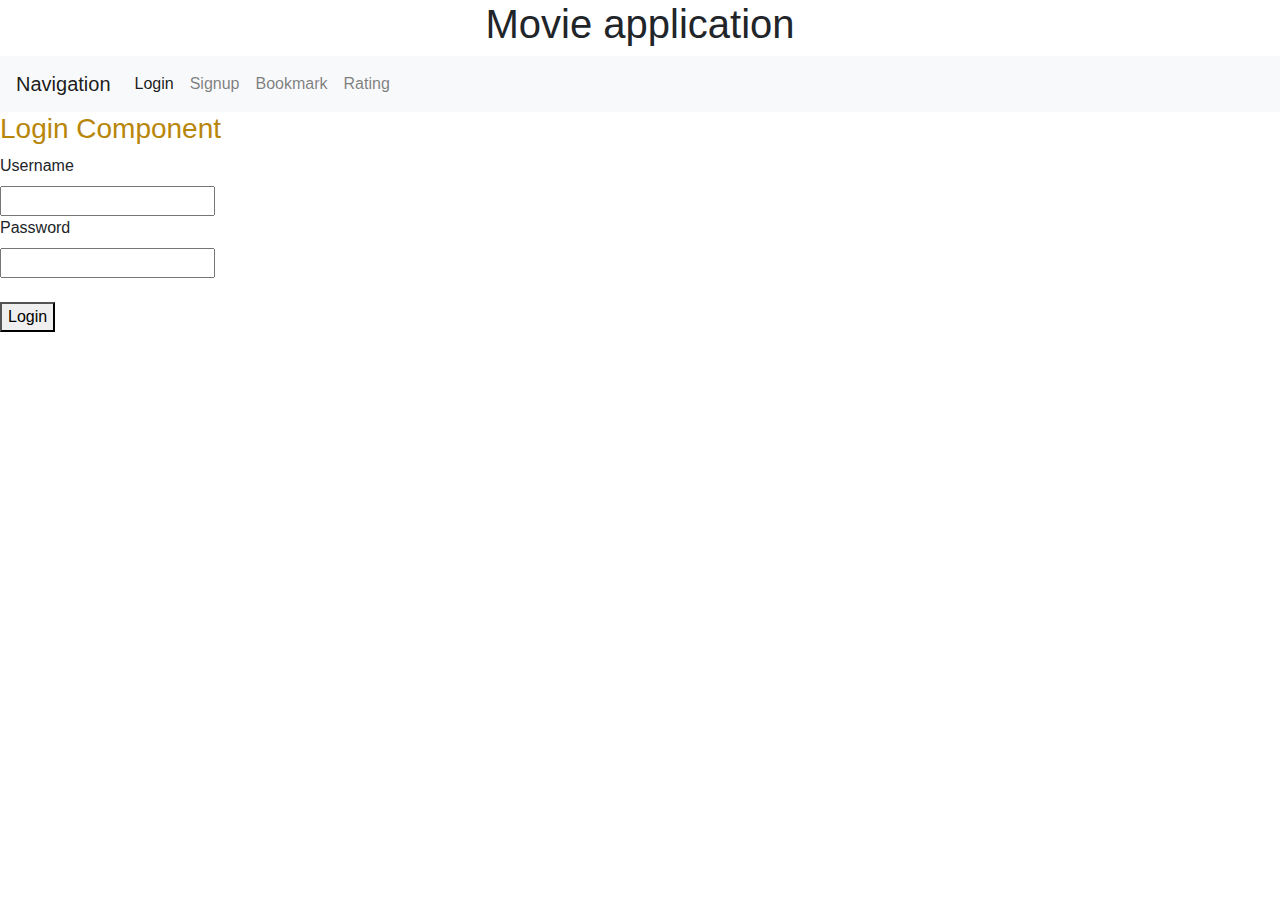
==== WebService/wwwroot/index.html @ 1669d926 "Added navigation between components. Still missing some sort of authentication." ====
﻿<!DOCTYPE html>
<html>
<head>
    <link href="style.css" rel="stylesheet" />
    <link href="js/lib/twitter-bootstrap/css/bootstrap.css" rel="stylesheet" />
    <!--reference doesnt work, if the css inst located in the same folder as index for some reaons-->
    <!-- this reference doesnt work <link href="css/style.css" rel="stylesheet" />, the one at line 4 does  -->
</head>

<body>

    <h1>Movie application</h1>

    <nav class="navbar navbar-expand-lg navbar-light bg-light">
        <a class="navbar-brand" href="#">Navigation</a>
        <button class="navbar-toggler" type="button" data-toggle="collapse" data-target="#navbarNav" aria-controls="navbarNav" aria-expanded="false" aria-label="Toggle navigation">
            <span class="navbar-toggler-icon"></span>
        </button>
        <div class="collapse navbar-collapse" id="navbarNav">
            <ul class="navbar-nav" data-bind="foreach: menuElements">
                <li class="nav-item" data-bind="css: $parent.isActive($data)">
                    <a class="nav-link" href="#" data-bind="click: $parent.changeComponent">
                        <span data-bind="text: $data"></span>
                    </a>
                </li>
            </ul>
        </div>
    </nav>

    <div data-bind="component: {name: currentComponent}"></div>









    <search></search>


    <script data-main="js/main.js" src="js/lib/require.js/require.js"></script>

</body>
</html>
---- WebService/wwwroot/style.css ----
﻿body {
    /* background-image: url("spacemove.gif"); */
    /* background-image: url("purple3.gif"); */ 
    background-image: url("sunset.gif");
    background-size: cover
}

h1 {
    text-align: center;
    font-size: 62px;
    
}

h2 {
    font-size: 23px;
    color: darkkhaki;
}


h3 {
    font-size: 18px;
    color: darkgoldenrod;
}

h4 {
    font-size: 20px;
    color: darkgrey;
}

p { font-size: 17px;
    color: blue;
}


p2 {
    font-size: 19px;
    color: navajowhite;
}

divc {
    height: auto;
    border: 10px solid darkred;
 
}

@keyframes example {
    from {
        color: steelblue;
    }

    to {
        color: navajowhite;
        color: darkred;
    }
    


}

/* The element to apply the animation to */
h1 {
    animation-name: example;
    animation-duration: 2s;
    animation-iteration-count: infinite;
    animation-direction: alternate;
}
---- WebService/wwwroot/css/style.css ----
﻿.fp-border {
    border: 2px solid black;
    margin-top: 20px;
}
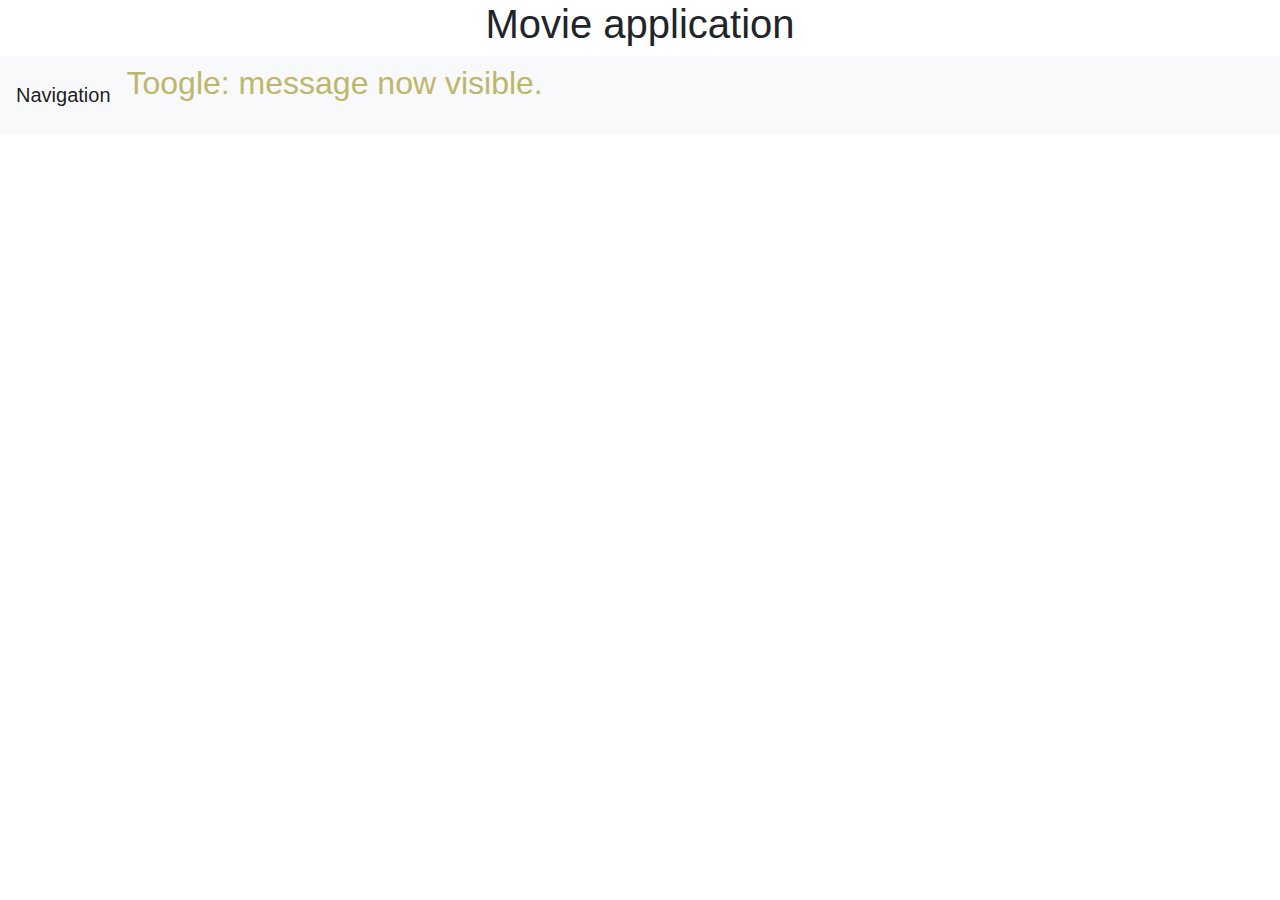
==== commit d3dfcdb3: "attempt at referencing" ====
--- a/WebService/wwwroot/index.html
+++ b/WebService/wwwroot/index.html
@@ -5,6 +5,7 @@
     <link href="js/lib/twitter-bootstrap/css/bootstrap.css" rel="stylesheet" />
     <!--reference doesnt work, if the css inst located in the same folder as index for some reaons-->
     <!-- this reference doesnt work <link href="css/style.css" rel="stylesheet" />, the one at line 4 does  -->
+ 
 </head>
 
 <body>
@@ -16,26 +17,29 @@
         <button class="navbar-toggler" type="button" data-toggle="collapse" data-target="#navbarNav" aria-controls="navbarNav" aria-expanded="false" aria-label="Toggle navigation">
             <span class="navbar-toggler-icon"></span>
         </button>
-        <div class="collapse navbar-collapse" id="navbarNav">
-            <ul class="navbar-nav" data-bind="foreach: menuElements">
-                <li class="nav-item" data-bind="css: $parent.isActive($data)">
-                    <a class="nav-link" href="#" data-bind="click: $parent.changeComponent">
-                        <span data-bind="text: $data"></span>
-                    </a>
-                </li>
-            </ul>
+        <div> 
+            <div data-bind="with:signup.js "> <!-- not working, reference is wrong -->
+                <h2 data-bind="ifnot: parent.showContent"> Toogle: message now visible.  </h2>
+                <!-- Doesnt work atm, because HTML can't find the showContent observable object. The reference is incorrect/ missing something -->
+                <!--  Message above should only be visible when showContent is false, and be invisible when true. showContent is true when User is logged in  -->
+                <div class="collapse navbar-collapse" id="navbarNav">
+
+
+                    <ul class="navbar-nav" data-bind="foreach: menuElements">
+
+                        <li class="nav-item" data-bind="css: $parent.isActive($data)">
+
+                            <a class="nav-link" href="#" data-bind="click: $parent.changeComponent">
+                                <span data-bind="text: $data"></span>
+                            </a>
+                        </li>
+                    </ul>
+                </div>
+            </div>
         </div>
-    </nav>
+</nav>
 
     <div data-bind="component: {name: currentComponent}"></div>
-
-
-
-
-
-
-
-
 
     <search></search>
 
@@ -43,4 +47,4 @@
     <script data-main="js/main.js" src="js/lib/require.js/require.js"></script>
 
 </body>
-</html>+    </html>
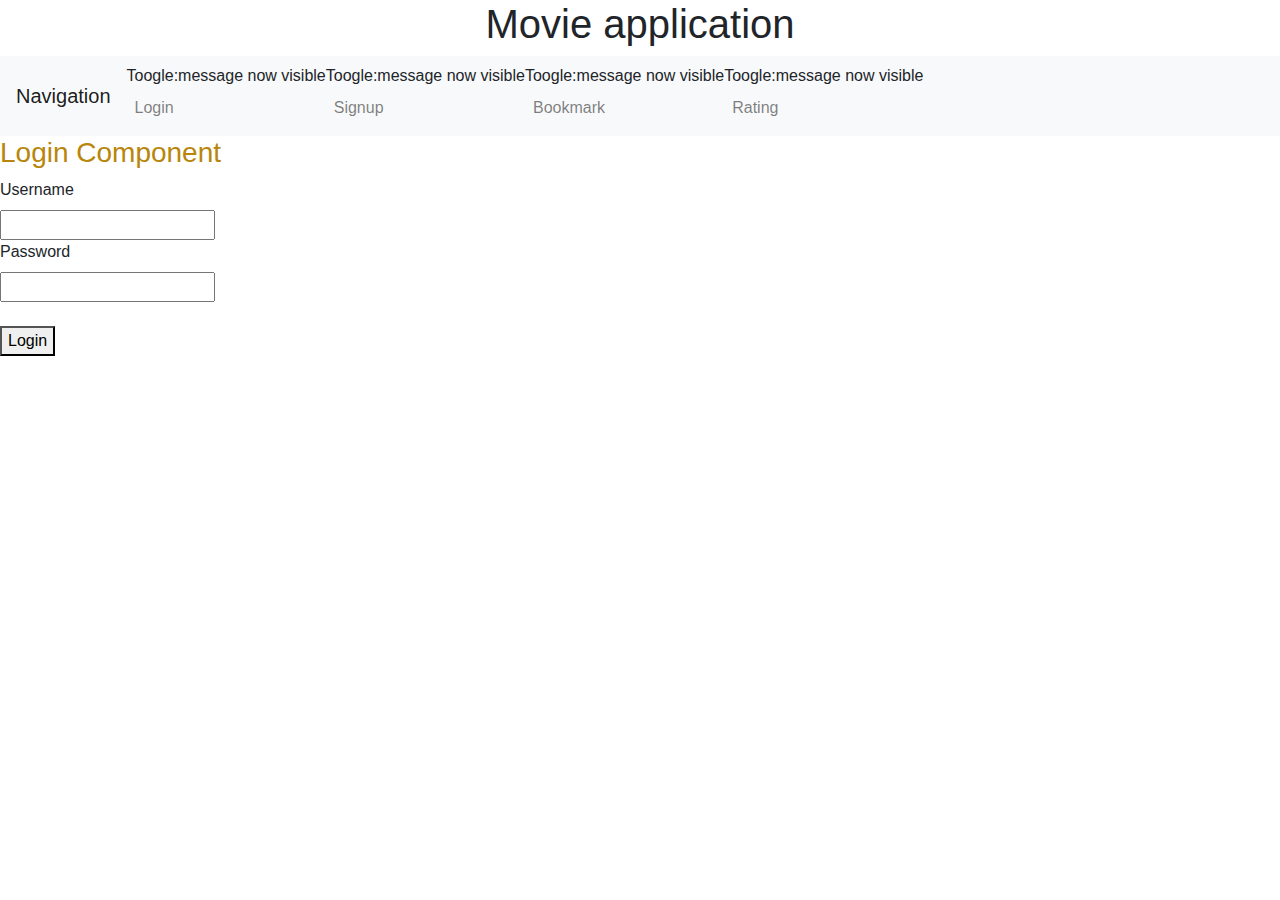
==== commit 51e983d2: "." ====
--- a/WebService/wwwroot/index.html
+++ b/WebService/wwwroot/index.html
@@ -17,26 +17,29 @@
         <button class="navbar-toggler" type="button" data-toggle="collapse" data-target="#navbarNav" aria-controls="navbarNav" aria-expanded="false" aria-label="Toggle navigation">
             <span class="navbar-toggler-icon"></span>
         </button>
-        <div> 
-            <div data-bind="with:signup.js "> <!-- not working, reference is wrong -->
-                <h2 data-bind="ifnot: parent.showContent"> Toogle: message now visible.  </h2>
-                <!-- Doesnt work atm, because HTML can't find the showContent observable object. The reference is incorrect/ missing something -->
-                <!--  Message above should only be visible when showContent is false, and be invisible when true. showContent is true when User is logged in  -->
+        <div>
+             
+            
                 <div class="collapse navbar-collapse" id="navbarNav">
 
 
                     <ul class="navbar-nav" data-bind="foreach: menuElements">
 
                         <li class="nav-item" data-bind="css: $parent.isActive($data)">
+                            <div data-bind="ifnot: parent.showContent">  Toogle:message now visible
+                            <!-- Doesnt work, because HTML can't find the showContent observable object. The reference to showContent, from login.js, is incorrect/ missing something -->
+                                <!--  the Message   should only be visible when showContent is false, and be invisible when true. showContent is true when User is logged in  -->
 
-                            <a class="nav-link" href="#" data-bind="click: $parent.changeComponent">
-                                <span data-bind="text: $data"></span>
-                            </a>
-                        </li>
+                                <a class="nav-link" href="#" data-bind="click: $parent.changeComponent">
+                                    <span data-bind="text: $data"></span>
+
+                                </a>
+                            </div>
+                                </li>  
                     </ul>
                 </div>
             </div>
-        </div>
+         
 </nav>
 
     <div data-bind="component: {name: currentComponent}"></div>
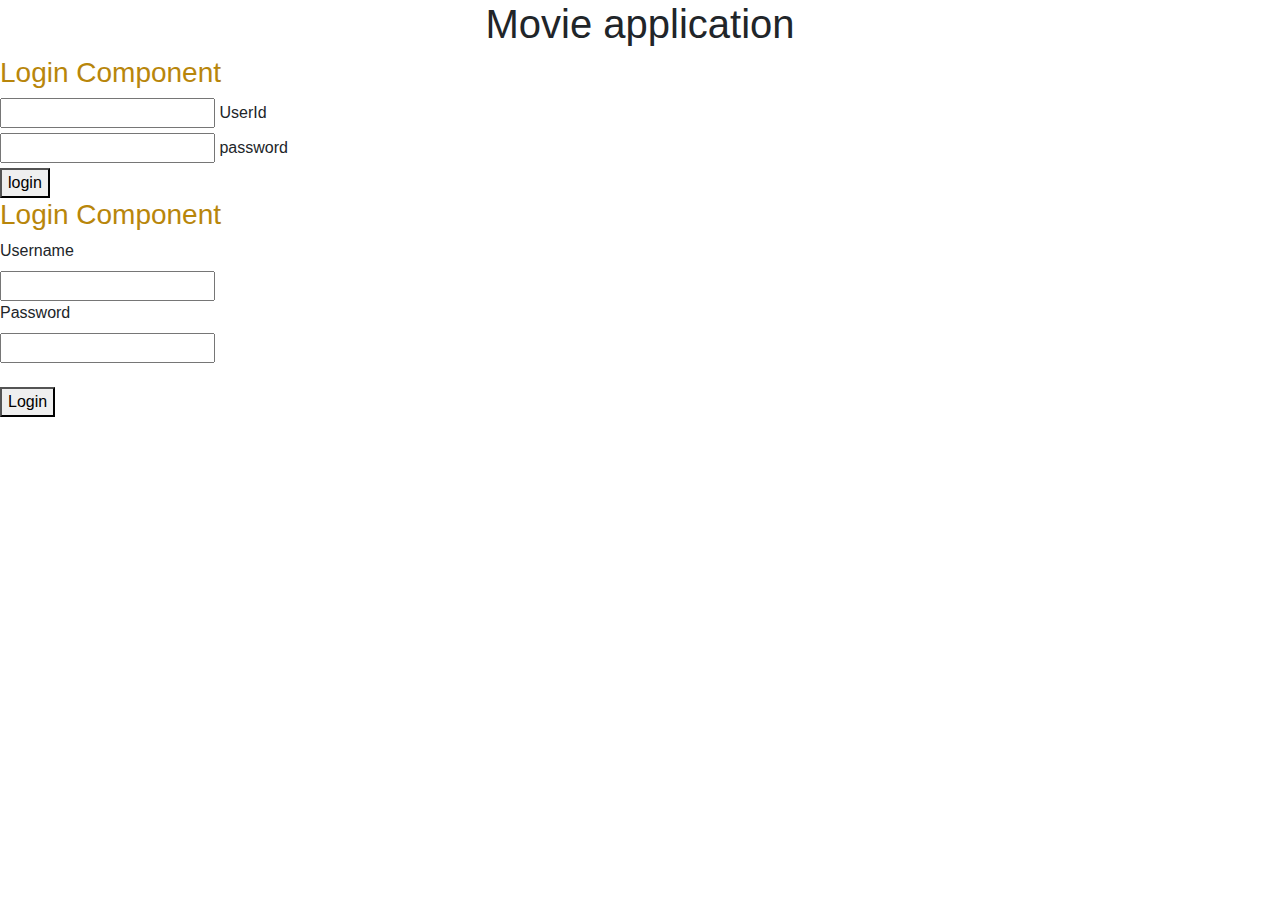
==== commit d0c6bc60: "dataservice" ====
--- a/WebService/wwwroot/index.html
+++ b/WebService/wwwroot/index.html
@@ -11,39 +11,53 @@
 <body>
 
     <h1>Movie application</h1>
+    <h3>Login Component</h3>
 
-    <nav class="navbar navbar-expand-lg navbar-light bg-light">
-        <a class="navbar-brand" href="#">Navigation</a>
-        <button class="navbar-toggler" type="button" data-toggle="collapse" data-target="#navbarNav" aria-controls="navbarNav" aria-expanded="false" aria-label="Toggle navigation">
-            <span class="navbar-toggler-icon"></span>
-        </button>
-        <div>
-             
-            
+    <input data-bind="value: parent.userId" required>
+    <label>UserId</label><br>
+    <input data-bind="value: parent.password" required>
+    <label>password</label><br>
+    <button data-bind="click:  parent.getUsers">login</button>
+
+    <div data-bind="if: showContent">
+    
+
+
+
+        <nav class="navbar navbar-expand-lg navbar-light bg-light">
+            <a class="navbar-brand" href="#">Navigation</a>
+            <button class="navbar-toggler" type="button" data-toggle="collapse" data-target="#navbarNav" aria-controls="navbarNav" aria-expanded="false" aria-label="Toggle navigation">
+                <span class="navbar-toggler-icon"></span>
+            </button>
+            <div>
+
+
                 <div class="collapse navbar-collapse" id="navbarNav">
 
 
                     <ul class="navbar-nav" data-bind="foreach: menuElements">
 
                         <li class="nav-item" data-bind="css: $parent.isActive($data)">
-                            <div data-bind="ifnot: parent.showContent">  Toogle:message now visible
+
+
                             <!-- Doesnt work, because HTML can't find the showContent observable object. The reference to showContent, from login.js, is incorrect/ missing something -->
-                                <!--  the Message   should only be visible when showContent is false, and be invisible when true. showContent is true when User is logged in  -->
+                            <!--  the Message   should only be visible when showContent is false, and be invisible when true. showContent is true when User is logged in  -->
 
-                                <a class="nav-link" href="#" data-bind="click: $parent.changeComponent">
-                                    <span data-bind="text: $data"></span>
+                            <a class="nav-link" href="#" data-bind="click: $parent.changeComponent">
+                                <span data-bind="text: $data"></span>
 
-                                </a>
-                            </div>
-                                </li>  
+                            </a>
+
+                        </li>
                     </ul>
                 </div>
             </div>
-         
-</nav>
 
-    <div data-bind="component: {name: currentComponent}"></div>
+        </nav>
 
+        <div data-bind="component: {name: currentComponent}"></div>
+    </div>
+    <login></login>
     <search></search>
 
 
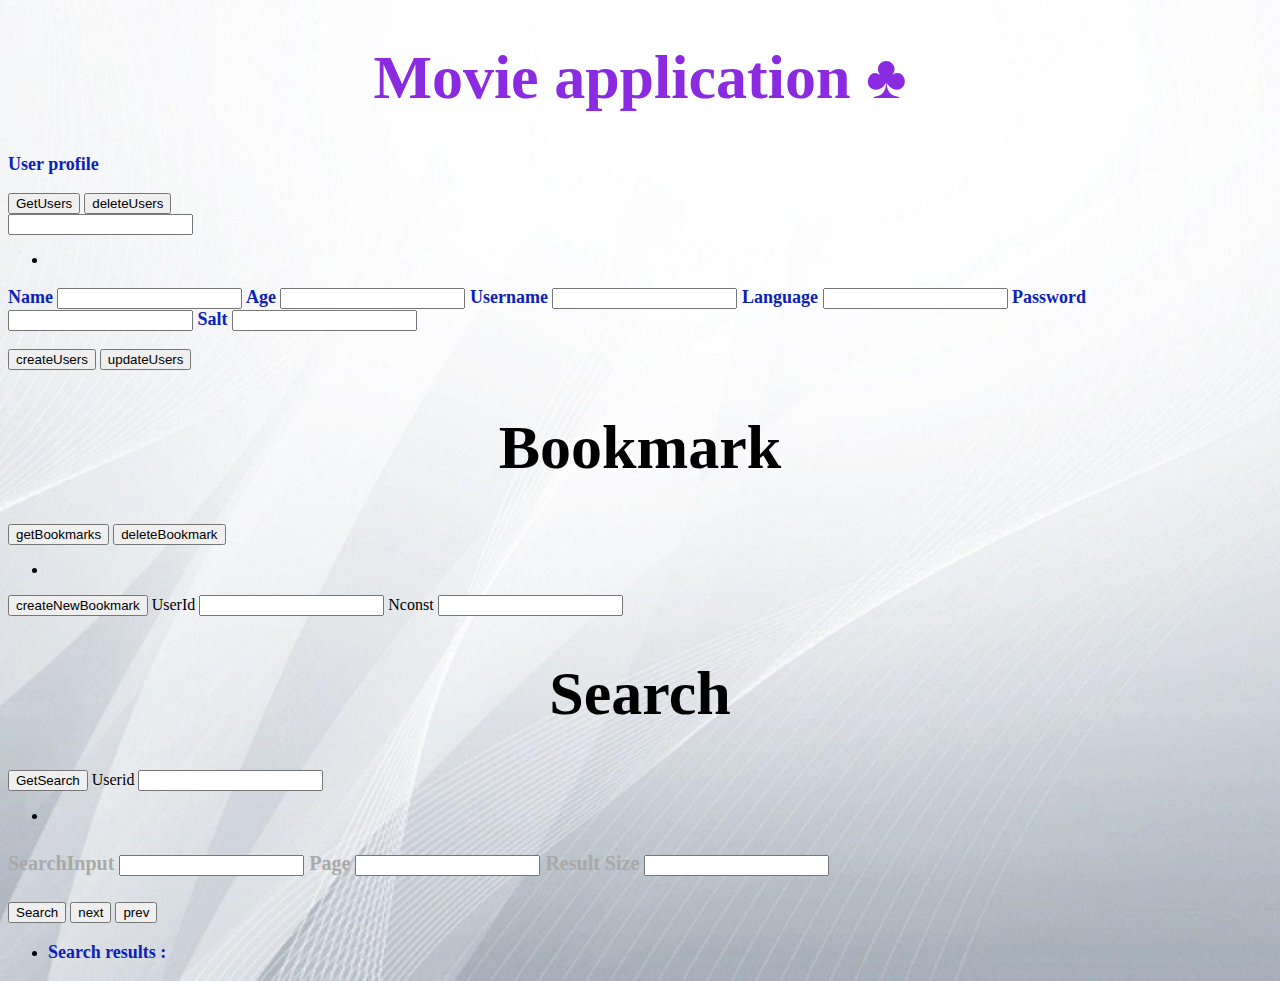
==== commit b9000e8e: "ddd" ====
--- a/WebService/wwwroot/index.html
+++ b/WebService/wwwroot/index.html
@@ -1,67 +1,135 @@
 ﻿<!DOCTYPE html>
 <html>
 <head>
-    <link href="style.css" rel="stylesheet" />
-    <link href="js/lib/twitter-bootstrap/css/bootstrap.css" rel="stylesheet" />
-    <!--reference doesnt work, if the css inst located in the same folder as index for some reaons-->
-    <!-- this reference doesnt work <link href="css/style.css" rel="stylesheet" />, the one at line 4 does  -->
- 
+
+    <title>index</title>
+    <link href="css/style.css" rel="stylesheet" />
 </head>
+<body>
+    <h1 style="color: blueviolet;">Movie application &#9827;</h1>
 
-<body>
+    <h3>User profile</h3>
 
-    <h1>Movie application</h1>
-    <h3>Login Component</h3>
 
-    <input data-bind="value: parent.userId" required>
-    <label>UserId</label><br>
-    <input data-bind="value: parent.password" required>
-    <label>password</label><br>
-    <button data-bind="click:  parent.getUsers">login</button>
+    <div data-bind="with:userviewModel ">
+        <button data-bind="click:  getUsers">GetUsers</button>
+        <button data-bind="click: deleteUser">deleteUsers</button>
 
-    <div data-bind="if: showContent">
-    
+        <div data-bind="text: responseMessage  "> </div>
+
+        <input data-bind="value: userId " required>
+
+        <ul data-bind="foreach: User">
+            <li>
+                <span data-bind="text: 'username: ' + username+ ' name:  '+ name + ' age:  ' + age + ' language: ' + language"></span>
+
+            </li>
+        </ul>
+
+
+        <h3>
+            Name
+            <input data-bind="value: name" required>
+
+            Age
+            <input data-bind="value: age" required>
+
+            Username
+            <input data-bind="value: username" required>
+
+            Language
+            <input data-bind="value: language" required>
+            Password
+            <input data-bind="value: password" required>
+            Salt
+            <input data-bind="value: salt" required>
+        </h3>
+
+        <button data-bind="click: createUsers">createUsers</button>
+        <button data-bind="click: updateUsers">updateUsers</button>
+    </div>
+
+    <div>
+        <h1>Bookmark</h1>
+    </div>
+
+    <div data-bind="with:bookmarkviewModel ">
+
+        <button data-bind="click: getBookmarks">getBookmarks</button>
+        <button data-bind="click: deleteBookmark">deleteBookmark</button>
+
+        <div data-bind="text: responseMessage  "> </div>
+
+
+        <ul data-bind="foreach: bookmarks">
+            <li>
+                <span data-bind="text:  'userid '+ userId + '   ' + nConst  "></span>
+
+            </li>
+        </ul>
+        <button data-bind="click: createBookmark">createNewBookmark</button>
+
+
+        UserId <input data-bind="value: userId " required>
+        Nconst <input data-bind="value: nconst" required>
 
 
 
-        <nav class="navbar navbar-expand-lg navbar-light bg-light">
-            <a class="navbar-brand" href="#">Navigation</a>
-            <button class="navbar-toggler" type="button" data-toggle="collapse" data-target="#navbarNav" aria-controls="navbarNav" aria-expanded="false" aria-label="Toggle navigation">
-                <span class="navbar-toggler-icon"></span>
-            </button>
-            <div>
+    </div>
+
+    <div>
+        <h1>Search</h1>
+    </div>
 
 
-                <div class="collapse navbar-collapse" id="navbarNav">
+    <div data-bind="with:searchviewModel ">
+
+        <button data-bind="click: getSearch">GetSearch</button>
+        Userid <input data-bind="value: userId" required>
+
+        <ul data-bind="foreach:  mysearch">
+            <li>
+                <span data-bind="text:   'Search_Input: ´' + storedInput + '´' + ' SearchDate: '+ dateTime "></span>
+
+            </li>
+        </ul>
 
 
-                    <ul class="navbar-nav" data-bind="foreach: menuElements">
+        <h4>
+            SearchInput
+            <input data-bind="value: SearchInput" required>
 
-                        <li class="nav-item" data-bind="css: $parent.isActive($data)">
+            Page
+            <input data-bind="value: page" required>
+            Result Size
+            <input data-bind="value: pageSize" required>
 
 
-                            <!-- Doesnt work, because HTML can't find the showContent observable object. The reference to showContent, from login.js, is incorrect/ missing something -->
-                            <!--  the Message   should only be visible when showContent is false, and be invisible when true. showContent is true when User is logged in  -->
+        </h4>
 
-                            <a class="nav-link" href="#" data-bind="click: $parent.changeComponent">
-                                <span data-bind="text: $data"></span>
+        <button data-bind="click: createSearch">Search</button>
 
-                            </a>
+        <button data-bind="click: next">next</button>
+        <button data-bind="click: prev">prev</button>
+        <div> <h2 data-bind="text: responseMessage  ">  </h2></div>
+        <ul data-bind="foreach:  resultSearch">
+            <li>
+                <div>
+                    <h3>
+                        Search results : <span data-bind="text: count   "></span>
+                    </h3>
+                </div>
+                <span data-bind="text: JSON.stringify(search)  "></span>
 
-                        </li>
-                    </ul>
-                </div>
-            </div>
 
-        </nav>
+            </li>
+        </ul>
 
-        <div data-bind="component: {name: currentComponent}"></div>
     </div>
-    <login></login>
-    <search></search>
-
 
     <script data-main="js/main.js" src="js/lib/require.js/require.js"></script>
 
+
+
 </body>
-    </html>
+</html>
--- a/WebService/wwwroot/css/style.css
+++ b/WebService/wwwroot/css/style.css
@@ -1,4 +1,64 @@
-﻿.fp-border {
-    border: 2px solid black;
-    margin-top: 20px;
+﻿body {
+    background-image: url("background.gif");
+    background-size: cover
 }
+
+h1 {
+    text-align: center;
+    font-size: 62px;
+    
+}
+
+h2 {
+    font-size: 23px;
+    color: darkkhaki;
+}
+
+
+h3 {
+    font-size: 18px;
+    color: #0b22b8;
+}
+
+h4 {
+    font-size: 20px;
+    color: darkgrey;
+}
+
+p { font-size: 17px;
+    color: blue;
+}
+
+
+p2 {
+    font-size: 19px;
+    color: navajowhite;
+}
+
+divc {
+    height: auto;
+    border: 10px solid darkred;
+ 
+}
+
+@keyframes example {
+    from {
+        color: steelblue;
+    }
+
+    to {
+        color: navajowhite;
+        color: #8b0000;
+    }
+    
+
+
+}
+
+ The element to apply the animation to 
+h1 {
+    animation-name: example;
+    animation-duration: 2s;
+    animation-iteration-count: infinite;
+    animation-direction: alternate;
+}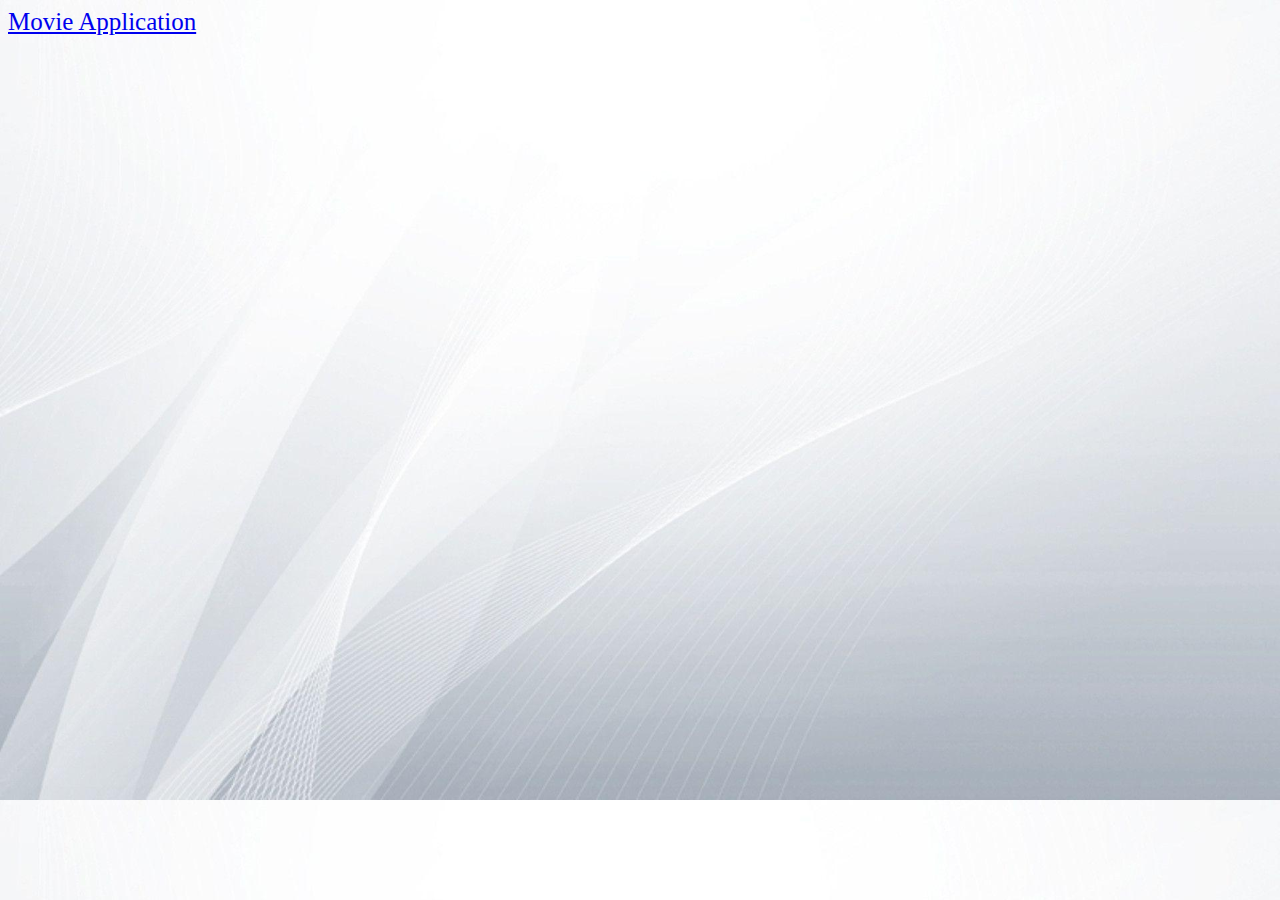
==== commit 11770be0: "userid is global, you only to input it once across all components" ====
--- a/WebService/wwwroot/index.html
+++ b/WebService/wwwroot/index.html
@@ -1,135 +1,37 @@
 ﻿<!DOCTYPE html>
 <html>
 <head>
+    <link href="css/style.css" rel="stylesheet" />
+    <link href="css/lib/twitter-bootstrap/css/bootstrap.css" rel="stylesheet" />
+</head>
 
-    <title>index</title>
-    <link href="css/style.css" rel="stylesheet" />
-</head>
-<body>
-    <h1 style="color: blueviolet;">Movie application &#9827;</h1>
+<body class="container-fluid">
+    <nav class="navbar navbar-expand-lg navbar-light bg-light">
+        <div class="container-fluid">
+            <a class="navbar-brand" style="font-size: 25px" href="#">Movie Application</a>
+            <div data-bind="if: showContent">
+                <button class="navbar-toggler" type="button" data-bs-toggle="collapse" data-bs-target="#navbarNav" aria-controls="navbarNav" aria-expanded="false" aria-label="Toggle navigation">
+                    <span class="navbar-toggler-icon"></span>
+                </button>
+                <div>
+                    <div class="collapse navbar-collapse" id="navbarNav">
+                        <ul class="navbar-nav" data-bind="foreach: menuElements">
+                            <li class="nav-item" data-bind="css: $parent.isActive($data)">
+                                <a class="nav-link" href="#" data-bind="click: $parent.changeComponent">
+                                    <span data-bind="text: $data"></span>
+                                </a>
+                            </li>
+                        </ul>
+                    </div>
+                </div>
+            </div>
+        </div>
+    </nav>
 
-    <h3>User profile</h3>
-
-
-    <div data-bind="with:userviewModel ">
-        <button data-bind="click:  getUsers">GetUsers</button>
-        <button data-bind="click: deleteUser">deleteUsers</button>
-
-        <div data-bind="text: responseMessage  "> </div>
-
-        <input data-bind="value: userId " required>
-
-        <ul data-bind="foreach: User">
-            <li>
-                <span data-bind="text: 'username: ' + username+ ' name:  '+ name + ' age:  ' + age + ' language: ' + language"></span>
-
-            </li>
-        </ul>
-
-
-        <h3>
-            Name
-            <input data-bind="value: name" required>
-
-            Age
-            <input data-bind="value: age" required>
-
-            Username
-            <input data-bind="value: username" required>
-
-            Language
-            <input data-bind="value: language" required>
-            Password
-            <input data-bind="value: password" required>
-            Salt
-            <input data-bind="value: salt" required>
-        </h3>
-
-        <button data-bind="click: createUsers">createUsers</button>
-        <button data-bind="click: updateUsers">updateUsers</button>
-    </div>
-
-    <div>
-        <h1>Bookmark</h1>
-    </div>
-
-    <div data-bind="with:bookmarkviewModel ">
-
-        <button data-bind="click: getBookmarks">getBookmarks</button>
-        <button data-bind="click: deleteBookmark">deleteBookmark</button>
-
-        <div data-bind="text: responseMessage  "> </div>
-
-
-        <ul data-bind="foreach: bookmarks">
-            <li>
-                <span data-bind="text:  'userid '+ userId + '   ' + nConst  "></span>
-
-            </li>
-        </ul>
-        <button data-bind="click: createBookmark">createNewBookmark</button>
-
-
-        UserId <input data-bind="value: userId " required>
-        Nconst <input data-bind="value: nconst" required>
-
-
-
-    </div>
-
-    <div>
-        <h1>Search</h1>
-    </div>
-
-
-    <div data-bind="with:searchviewModel ">
-
-        <button data-bind="click: getSearch">GetSearch</button>
-        Userid <input data-bind="value: userId" required>
-
-        <ul data-bind="foreach:  mysearch">
-            <li>
-                <span data-bind="text:   'Search_Input: ´' + storedInput + '´' + ' SearchDate: '+ dateTime "></span>
-
-            </li>
-        </ul>
-
-
-        <h4>
-            SearchInput
-            <input data-bind="value: SearchInput" required>
-
-            Page
-            <input data-bind="value: page" required>
-            Result Size
-            <input data-bind="value: pageSize" required>
-
-
-        </h4>
-
-        <button data-bind="click: createSearch">Search</button>
-
-        <button data-bind="click: next">next</button>
-        <button data-bind="click: prev">prev</button>
-        <div> <h2 data-bind="text: responseMessage  ">  </h2></div>
-        <ul data-bind="foreach:  resultSearch">
-            <li>
-                <div>
-                    <h3>
-                        Search results : <span data-bind="text: count   "></span>
-                    </h3>
-                </div>
-                <span data-bind="text: JSON.stringify(search)  "></span>
-
-
-            </li>
-        </ul>
-
-    </div>
+    <div data-bind="component:{name:currentComponent,params:{showContent:showContent,userId:userId}}"></div>
+  
+    <search> </search>
 
     <script data-main="js/main.js" src="js/lib/require.js/require.js"></script>
-
-
-
 </body>
 </html>
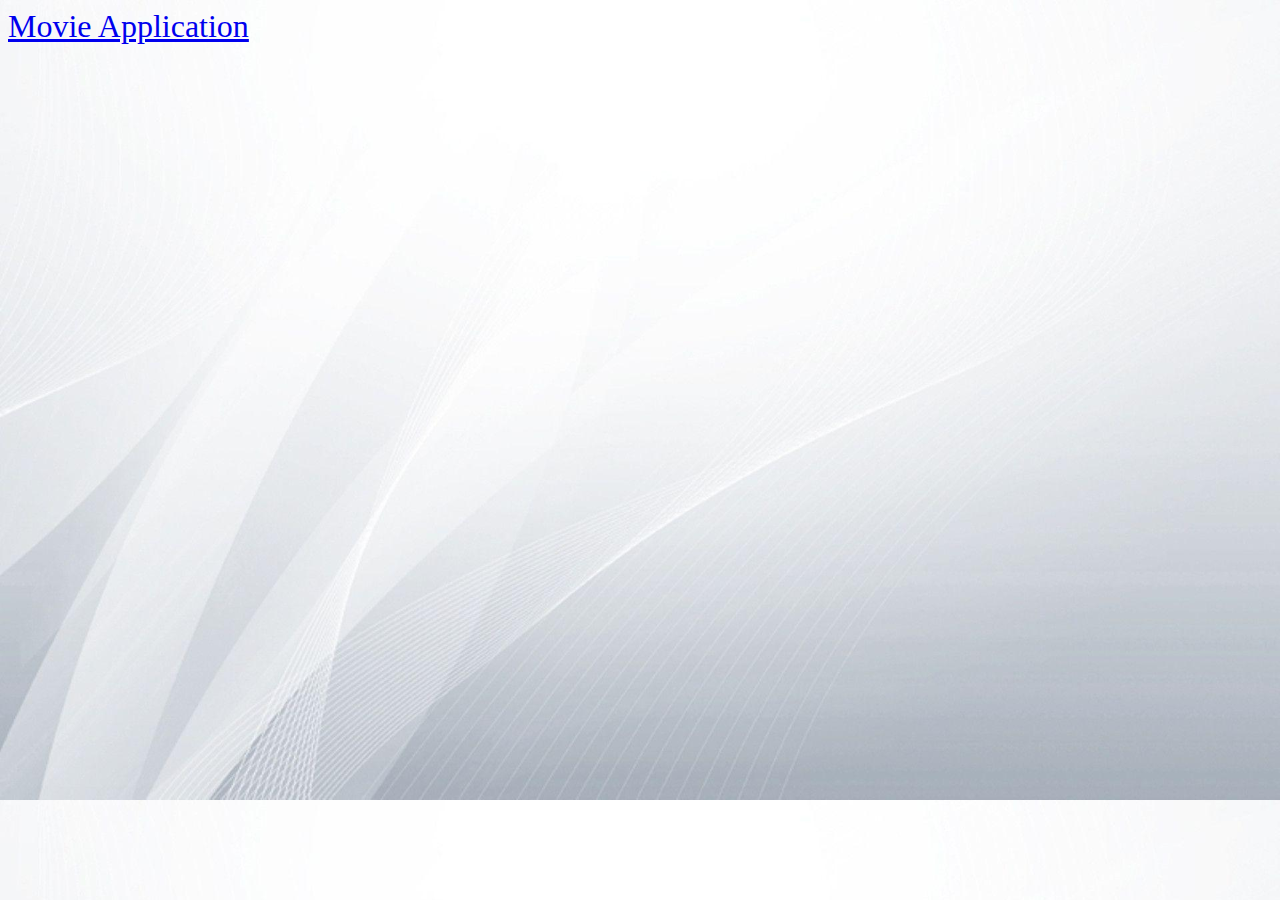
==== commit f3415c04: "animated font added" ====
--- a/WebService/wwwroot/index.html
+++ b/WebService/wwwroot/index.html
@@ -8,7 +8,7 @@
 <body class="container-fluid">
     <nav class="navbar navbar-expand-lg navbar-light bg-light">
         <div class="container-fluid">
-            <a class="navbar-brand" style="font-size: 25px" href="#">Movie Application</a>
+            <a class="navbar-brand" style="font-size: 32px" href="#">Movie Application</a>
             <div data-bind="if: showContent">
                 <button class="navbar-toggler" type="button" data-bs-toggle="collapse" data-bs-target="#navbarNav" aria-controls="navbarNav" aria-expanded="false" aria-label="Toggle navigation">
                     <span class="navbar-toggler-icon"></span>
--- a/WebService/wwwroot/css/style.css
+++ b/WebService/wwwroot/css/style.css
@@ -55,8 +55,7 @@
 
 }
 
- The element to apply the animation to 
-h1 {
+h3,h1 {
     animation-name: example;
     animation-duration: 2s;
     animation-iteration-count: infinite;
